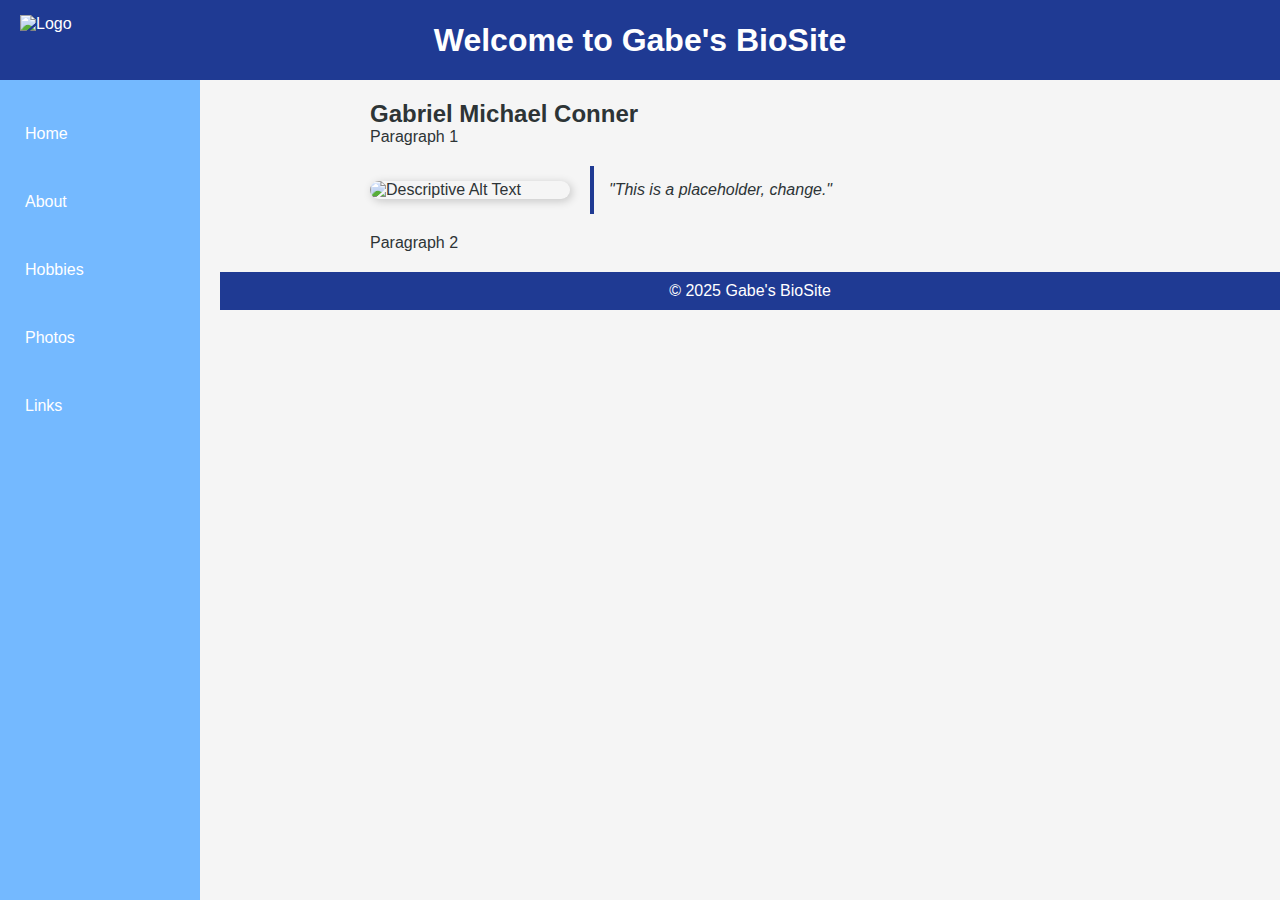
==== index.html @ ad24a23e "Assignment 6.3; Framework of bioSite" ====
<!-- Kyle Marlia-Conner -->
<!-- 02/02/2025 -->
<!-- Assignment 6.3 -->

<!DOCTYPE html>
<html lang="en">
<head>
    <meta charset="UTF-8">
    <meta name="viewport" content="width=device-width, initial-scale=1.0">
    <title>Gabe's BioSite</title>
    <link rel="stylesheet" href="styles.css">
</head>
<body>

    <header>
        <img src="logo.png" alt="Logo" class="logo">
        <h1>Welcome to Gabe's BioSite</h1>
    </header>

    <nav>
        <ul>
            <li><a href="index.html">Home</a></li>
            <li><a href="about.html">About</a></li>
            <li><a href="hobbies.html">Hobbies</a></li>
            <li><a href="photos.html">Photos</a></li>
            <li><a href="links.html">Links</a></li>
        </ul>
    </nav>

    <main>

        <h2>Gabriel Michael Conner</h2>

        <p>Paragraph 1</p>

        <section class="quote-section">
            <img src="image.jpg" alt="Descriptive Alt Text" class="quote-image">
            <blockquote class="quote-text">
                "This is a placeholder, change."
            </blockquote>
        </section>
    
        <p>Paragraph 2</p>
    
    </main>
    
    <footer>
        <p>&copy; 2025 Gabe's BioSite</p>
    </footer>

</body>
</html>
---- styles.css ----
/* Kyle Marlia-Conner */
/* 02/02/2025 */
/* Assignment 6.3 */

* {
    margin: 0;
    padding: 0;
    box-sizing: border-box;
}

main {
    max-width: 800px;
    margin: auto;
    padding: 20px;
}

body {
    font-family: 'Open Sans', sans-serif;
    background-color: #F5F5F5;
    color: #2D3436;
    margin: 0;
    margin-left: 220px;
    margin-top: 80px;
    padding: 0;
}

header {
    background-color: #1F3A93;
    color: white;
    width: 100%;
    padding: 20px;
    display: flex;
    align-items: center;
    justify-content: center;
    position: fixed;
    top: 0;
    left: 0;
    height: 80px;
    z-index: 1000;
}

header h1 {
    margin: 0;
    text-align: center;
    flex-grow: 1;
}

nav {
    position: fixed;
    left: 0;
    top: 80px;
    width: 200px;
    height: calc(100% - 80px);
    background-color: #74B9FF;
    padding-top: 20px;
}

nav ul {
    list-style: none;
    padding: 0;
    margin: 0;
}

nav ul li {
    display: block;
    padding: 15px;
}

nav ul li a {
    text-decoration: none;
    color: white;
    display: block;
    padding: 10px;
}

.quote-section {
    display: flex;
    align-items: center;
    gap: 20px;
    margin: 20px 0;
}

.quote-image {
    width: 200px;
    height: auto;
    border-radius: 10px;
    box-shadow: 2px 2px 10px rgba(0, 0, 0, 0.2);
}

.quote-text {
    font-style: italic;
    background-color: #f5f5f5;
    padding: 15px;
    border-left: 4px solid #1F3A93;
    max-width: 500px;
}

footer {
    text-align: center;
    padding: 10px;
    background-color: #1F3A93;
    color: white;
}

.logo {
    position: absolute;
    left: 20px;
    height: 50px;
}
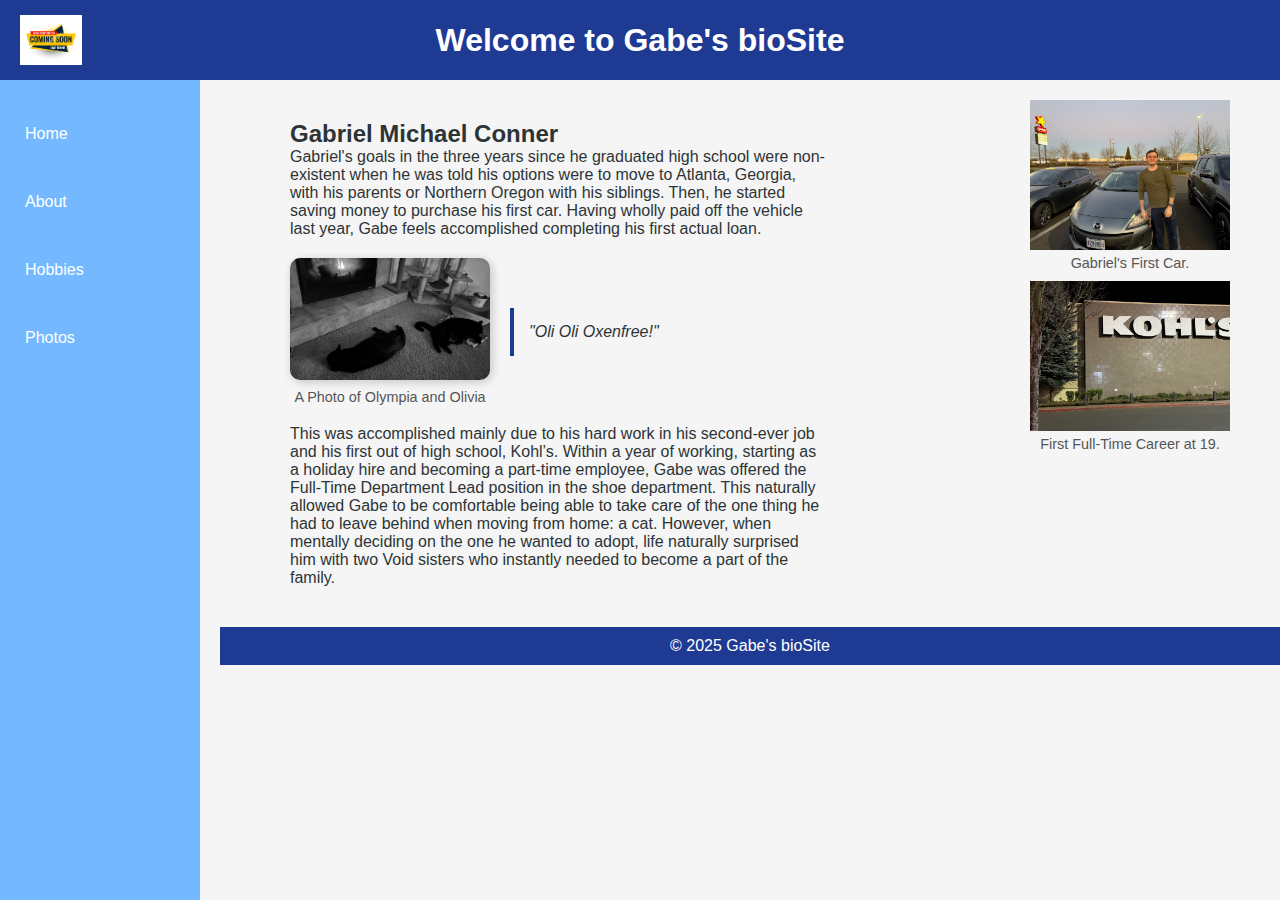
==== commit cbbdbfca: "Assignment 7" ====
--- a/index.html
+++ b/index.html
@@ -1,52 +1,65 @@
 <!-- Kyle Marlia-Conner -->
-<!-- 02/02/2025 -->
-<!-- Assignment 6.3 -->
+<!-- 02/09/2025 -->
+<!-- Assignment 7.2 -->
 
 <!DOCTYPE html>
 <html lang="en">
+
 <head>
-    <meta charset="UTF-8">
-    <meta name="viewport" content="width=device-width, initial-scale=1.0">
-    <title>Gabe's BioSite</title>
-    <link rel="stylesheet" href="styles.css">
+  <meta charset="UTF-8">
+  <meta name="viewport" content="width=device-width, initial-scale=1.0">
+  <title>Gabe's bioSite</title>
+  <link rel="stylesheet" href="styles.css">
 </head>
+
 <body>
+  <header>
+    <img src="images/Logo/Placeholder.jpg" alt="Logo" class="logo">
+    <h1>Welcome to Gabe's bioSite</h1>
+  </header>
+  <nav>
+    <ul>
+      <li><a href="index.html">Home</a></li>
+      <li><a href="about.html">About</a></li>
+      <li><a href="hobbies.html">Hobbies</a></li>
+      <li><a href="photos.html">Photos</a></li>
+    </ul>
+  </nav>
+  <div class="content-container">
+    <main>
+      <h2>Gabriel Michael Conner</h2>
+      <p>
+        Gabriel's goals in the three years since he graduated high school were non-existent when he was told his options were to move to Atlanta, Georgia, with his parents or Northern Oregon with his siblings. Then, he started saving money to purchase his first car. Having wholly paid off the vehicle last year, Gabe feels accomplished completing his first actual loan. 
+      </p>
 
-    <header>
-        <img src="logo.png" alt="Logo" class="logo">
-        <h1>Welcome to Gabe's BioSite</h1>
-    </header>
+      <section class="quote-section">
+        <figure>
+          <img src="images/Achievements/GabeCats.jpg" alt="A Photo of Olympia and Olivia" class="quote-image">
+          <figcaption>A Photo of Olympia and Olivia</figcaption>
+        </figure>
+        <blockquote class="quote-text">
+          "Oli Oli Oxenfree!"
+        </blockquote>
+      </section>
+  
+      <p>
+        This was accomplished mainly due to his hard work in his second-ever job and his first out of high school, Kohl’s. Within a year of working, starting as a holiday hire and becoming a part-time employee, Gabe was offered the Full-Time Department Lead position in the shoe department. This naturally allowed Gabe to be comfortable being able to take care of the one thing he had to leave behind when moving from home: a cat. However, when mentally deciding on the one he wanted to adopt, life naturally surprised him with two Void sisters who instantly needed to become a part of the family.
+      </p>
+    </main>
+    <aside class="side-images">
+      <figure>
+        <img src="images/Achievements/GabeCar.jpg" alt="Gabriel's First Car.">
+        <figcaption>Gabriel's First Car.</figcaption>
+      </figure>
+      <figure>
+        <img src="images/Achievements/GabeJob.jpg" alt="First Full-Time Career at 19.">
+        <figcaption>First Full-Time Career at 19.</figcaption>
+      </figure>
+    </aside>
+  </div>
+  <footer>
+    <p>&copy; 2025 Gabe's bioSite</p>
+  </footer>
+</body>
 
-    <nav>
-        <ul>
-            <li><a href="index.html">Home</a></li>
-            <li><a href="about.html">About</a></li>
-            <li><a href="hobbies.html">Hobbies</a></li>
-            <li><a href="photos.html">Photos</a></li>
-            <li><a href="links.html">Links</a></li>
-        </ul>
-    </nav>
-
-    <main>
-
-        <h2>Gabriel Michael Conner</h2>
-
-        <p>Paragraph 1</p>
-
-        <section class="quote-section">
-            <img src="image.jpg" alt="Descriptive Alt Text" class="quote-image">
-            <blockquote class="quote-text">
-                "This is a placeholder, change."
-            </blockquote>
-        </section>
-    
-        <p>Paragraph 2</p>
-    
-    </main>
-    
-    <footer>
-        <p>&copy; 2025 Gabe's BioSite</p>
-    </footer>
-
-</body>
 </html>
--- a/styles.css
+++ b/styles.css
@@ -1,17 +1,11 @@
 /* Kyle Marlia-Conner */
-/* 02/02/2025 */
-/* Assignment 6.3 */
+/* 02/09/2025 */
+/* Assignment 7.2 */
 
 * {
     margin: 0;
     padding: 0;
     box-sizing: border-box;
-}
-
-main {
-    max-width: 800px;
-    margin: auto;
-    padding: 20px;
 }
 
 body {
@@ -45,6 +39,12 @@
     flex-grow: 1;
 }
 
+.logo {
+    position: absolute;
+    left: 20px;
+    height: 50px;
+}
+
 nav {
     position: fixed;
     left: 0;
@@ -73,6 +73,22 @@
     padding: 10px;
 }
 
+.content-container {
+    display: flex;
+    justify-content: space-between;
+    align-items: flex-start;
+    max-width: 1000px;
+    margin: auto;
+    padding: 20px;
+    gap: 20px;
+}
+
+main {
+    flex: 1;
+    max-width: 60%;
+    padding: 20px;
+}
+
 .quote-section {
     display: flex;
     align-items: center;
@@ -95,16 +111,49 @@
     max-width: 500px;
 }
 
+.side-images {
+    flex-shrink: 0;
+    width: 200px;
+    display: flex;
+    flex-direction: column;
+    gap: 10px;
+}
+
+.side-images img {
+    width: 100%;
+    height: auto;
+    display: block;
+}
+
+.gallery {
+    display: grid;
+    grid-template-columns: repeat(auto-fit, minmax(100px, 1fr));
+    gap: 20px;
+    padding: 20px;
+}
+  
+.gallery img {
+    width: 100%;
+    height: auto;
+    display: block;
+    border-radius: 4px;
+    box-shadow: 0 2px 5px rgba(0,0,0,0.1);
+}
+
+figure {
+    margin: 0;
+    text-align: center;
+}
+  
+figcaption {
+    margin-top: 5px;
+    font-size: 0.9em;
+    color: #555;
+}
+
 footer {
     text-align: center;
     padding: 10px;
     background-color: #1F3A93;
     color: white;
 }
-
-.logo {
-    position: absolute;
-    left: 20px;
-    height: 50px;
-}
-
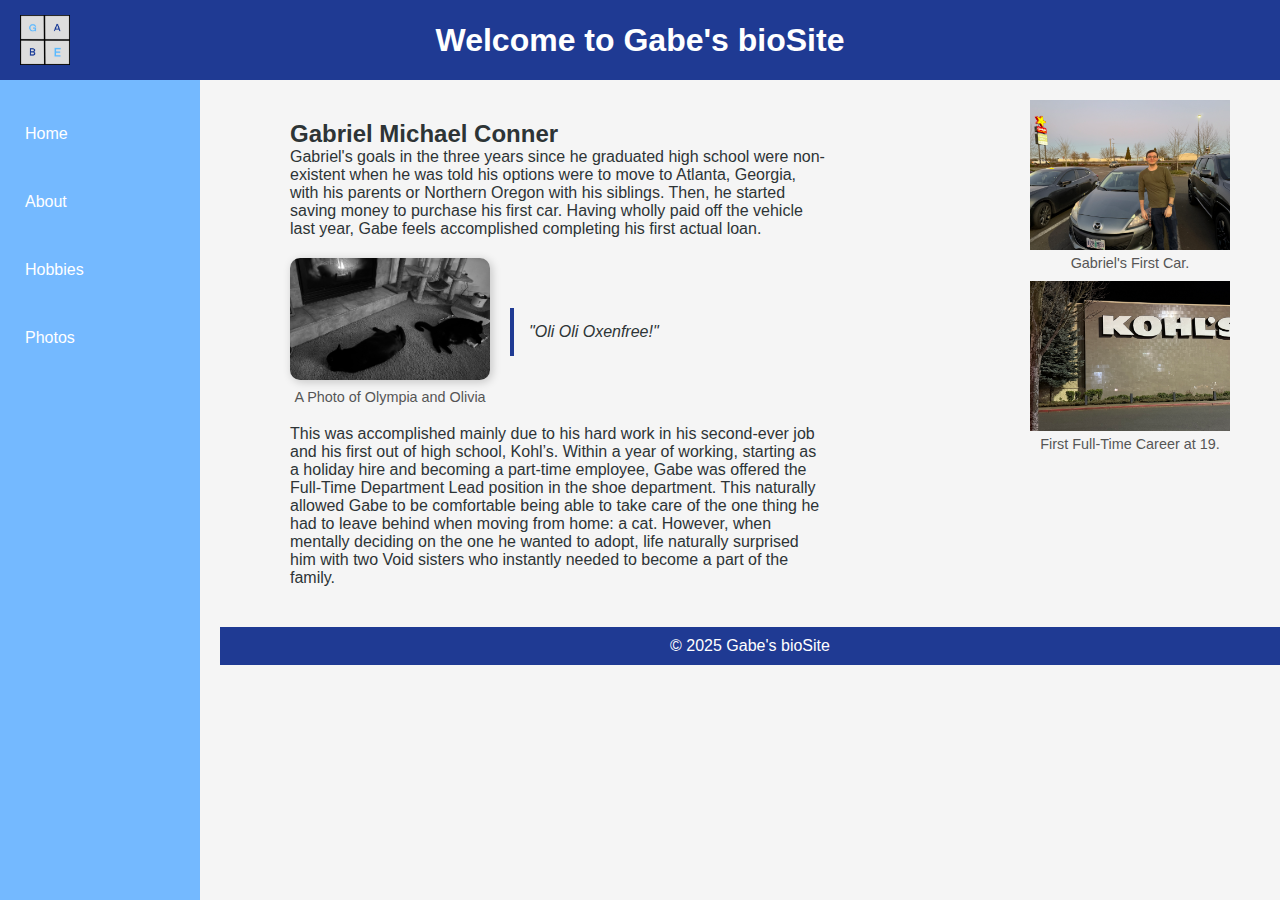
==== commit 44313f53: "bioSite Finale" ====
--- a/index.html
+++ b/index.html
@@ -14,7 +14,7 @@
 
 <body>
   <header>
-    <img src="images/Logo/Placeholder.jpg" alt="Logo" class="logo">
+    <img src="images/Logo/Logo.jpg" alt="Logo" class="logo">
     <h1>Welcome to Gabe's bioSite</h1>
   </header>
   <nav>
